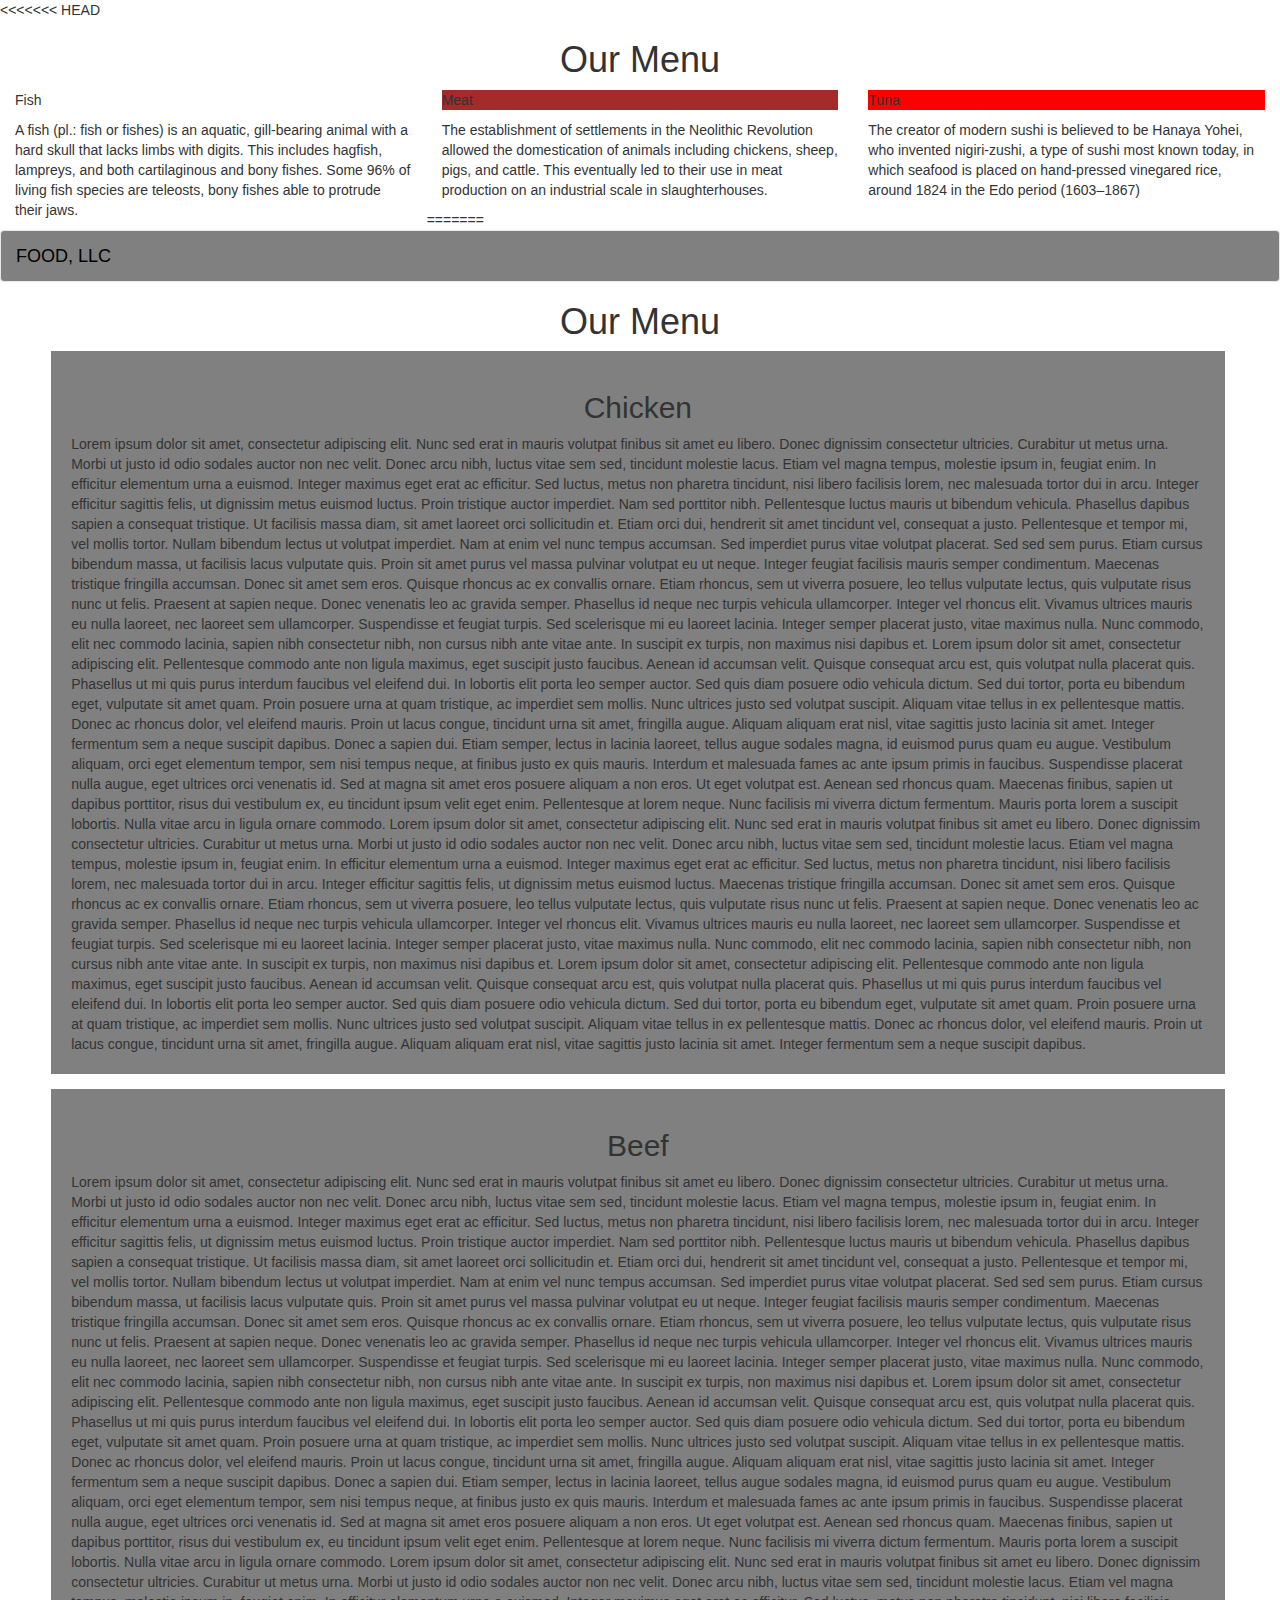
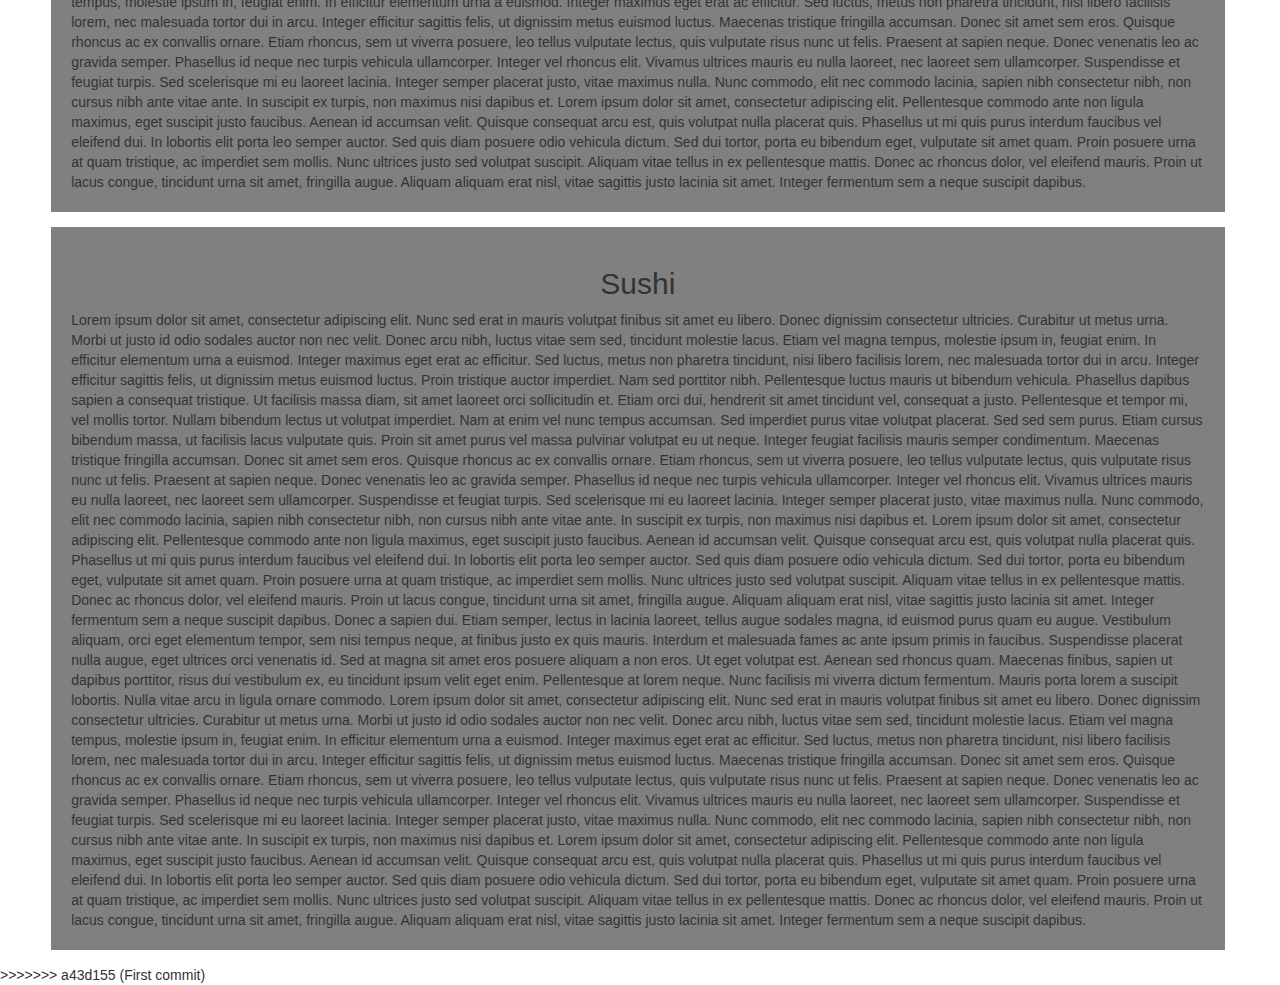
==== Assignment 2/index.html @ 9baac957 "hihi" ====
<<<<<<< HEAD
<!DOCTYPE html>
<html>
<head>
	<meta charset="utf-8">
	<meta name="viewport" content="width=device-width, initial-scale=1">
	<title>Assignment 2 - Coursera</title>
	<link rel='stylesheet' href="style.css">
</head>


<!------------------------------------>


<body>
	<h1>Our Menu</h1>

	<section class = "col-lg-4 col-md-6">
		<div>
			<p id="p1">Fish</p>
			<p id="p2">A fish (pl.: fish or fishes) is an aquatic, gill-bearing animal with a hard skull that lacks limbs with digits. This includes hagfish, lampreys, and both cartilaginous and bony fishes. Some 96% of living fish species are teleosts, bony fishes able to protrude their jaws. </p>
		</div>
	</section>

	<section class = "col-lg-4 col-md-6">
		<div>
			<p id="p1" style="background-color: brown;">Meat</p>
			<p id="p2">The establishment of settlements in the Neolithic Revolution allowed the domestication of animals including chickens, sheep, pigs, and cattle. This eventually led to their use in meat production on an industrial scale in slaughterhouses.</p>
		</div>
	</section>
	
	<section class = "col-lg-4 col-md-13">
		<div >
			<p id="p1" style="background-color: red;">Tuna</p>
			<p id="p2">The creator of modern sushi is believed to be Hanaya Yohei, who invented nigiri-zushi, a type of sushi most known today, in which seafood is placed on hand-pressed vinegared rice, around 1824 in the Edo period (1603–1867)</p>
		</div>
	</section>	
</body>


</html>
=======
<!doctype html>
<html lang="en">
  <head>
    <meta charset="utf-8">
    <meta http-equiv="X-UA-Compatible" content="IE=edge">
    <meta name="viewport" content="width=device-width, initial-scale=1">
    <title>Bootstrap Starter Page</title>
    <link rel="stylesheet" href="css/bootstrap.min.css">
    <link rel="stylesheet" href="css/styles.css">
  </head>
<body>


<nav class="navbar navbar-default" style="background-color: gray;">
  <div class="container-fluid">
    <div class="navbar-header">
      <button type="button" class="navbar-toggle collapsed" data-toggle="collapse" data-target="#bs-example-navbar-collapse-1" aria-expanded="false">
        <span class="sr-only">Toggle navigation</span>
        <span class="icon-bar"></span>
        <span class="icon-bar"></span>
        <span class="icon-bar"></span>
      </button>
      
      <a class="navbar-brand" href="#">
        <p style="color: black;">FOOD, LLC</p>
      </a>
    </div>

      <div class="collapse navbar-collapse" id="bs-example-navbar-collapse-1">
        <ul class="nav navbar-nav navbar-right">
          <li class="menu" hidden>Chicken</li>
          <li class="menu">Beef</li>
          <li class="menu">Sushit</li>
        </ul>
      </div>
  </div>
</nav>


<h1>Our Menu</h1>
  <div class="container-fluid" >
    <div class="row">
      <div class="col-md-11 col-sm-12" style="margin-left: 4%; margin-right:4%">
        <h2>Chicken</h2>
        Lorem ipsum dolor sit amet, consectetur adipiscing elit. Nunc sed erat in mauris volutpat finibus sit amet eu libero. Donec dignissim consectetur ultricies. Curabitur ut metus urna. Morbi ut justo id odio sodales auctor non nec velit. Donec arcu nibh, luctus vitae sem sed, tincidunt molestie lacus. Etiam vel magna tempus, molestie ipsum in, feugiat enim. In efficitur elementum urna a euismod. Integer maximus eget erat ac efficitur. Sed luctus, metus non pharetra tincidunt, nisi libero facilisis lorem, nec malesuada tortor dui in arcu. Integer efficitur sagittis felis, ut dignissim metus euismod luctus.

        Proin tristique auctor imperdiet. Nam sed porttitor nibh. Pellentesque luctus mauris ut bibendum vehicula. Phasellus dapibus sapien a consequat tristique. Ut facilisis massa diam, sit amet laoreet orci sollicitudin et. Etiam orci dui, hendrerit sit amet tincidunt vel, consequat a justo. Pellentesque et tempor mi, vel mollis tortor. Nullam bibendum lectus ut volutpat imperdiet. Nam at enim vel nunc tempus accumsan. Sed imperdiet purus vitae volutpat placerat. Sed sed sem purus. Etiam cursus bibendum massa, ut facilisis lacus vulputate quis. Proin sit amet purus vel massa pulvinar volutpat eu ut neque. Integer feugiat facilisis mauris semper condimentum.

        Maecenas tristique fringilla accumsan. Donec sit amet sem eros. Quisque rhoncus ac ex convallis ornare. Etiam rhoncus, sem ut viverra posuere, leo tellus vulputate lectus, quis vulputate risus nunc ut felis. Praesent at sapien neque. Donec venenatis leo ac gravida semper. Phasellus id neque nec turpis vehicula ullamcorper. Integer vel rhoncus elit. Vivamus ultrices mauris eu nulla laoreet, nec laoreet sem ullamcorper. Suspendisse et feugiat turpis. Sed scelerisque mi eu laoreet lacinia. Integer semper placerat justo, vitae maximus nulla. Nunc commodo, elit nec commodo lacinia, sapien nibh consectetur nibh, non cursus nibh ante vitae ante.

        In suscipit ex turpis, non maximus nisi dapibus et. Lorem ipsum dolor sit amet, consectetur adipiscing elit. Pellentesque commodo ante non ligula maximus, eget suscipit justo faucibus. Aenean id accumsan velit. Quisque consequat arcu est, quis volutpat nulla placerat quis. Phasellus ut mi quis purus interdum faucibus vel eleifend dui. In lobortis elit porta leo semper auctor. Sed quis diam posuere odio vehicula dictum. Sed dui tortor, porta eu bibendum eget, vulputate sit amet quam. Proin posuere urna at quam tristique, ac imperdiet sem mollis. Nunc ultrices justo sed volutpat suscipit. Aliquam vitae tellus in ex pellentesque mattis. Donec ac rhoncus dolor, vel eleifend mauris. Proin ut lacus congue, tincidunt urna sit amet, fringilla augue. Aliquam aliquam erat nisl, vitae sagittis justo lacinia sit amet. Integer fermentum sem a neque suscipit dapibus.

        Donec a sapien dui. Etiam semper, lectus in lacinia laoreet, tellus augue sodales magna, id euismod purus quam eu augue. Vestibulum aliquam, orci eget elementum tempor, sem nisi tempus neque, at finibus justo ex quis mauris. Interdum et malesuada fames ac ante ipsum primis in faucibus. Suspendisse placerat nulla augue, eget ultrices orci venenatis id. Sed at magna sit amet eros posuere aliquam a non eros. Ut eget volutpat est. Aenean sed rhoncus quam. Maecenas finibus, sapien ut dapibus porttitor, risus dui vestibulum ex, eu tincidunt ipsum velit eget enim. Pellentesque at lorem neque. Nunc facilisis mi viverra dictum fermentum. Mauris porta lorem a suscipit lobortis. Nulla vitae arcu in ligula ornare commodo.

        Lorem ipsum dolor sit amet, consectetur adipiscing elit. Nunc sed erat in mauris volutpat finibus sit amet eu libero. Donec dignissim consectetur ultricies. Curabitur ut metus urna. Morbi ut justo id odio sodales auctor non nec velit. Donec arcu nibh, luctus vitae sem sed, tincidunt molestie lacus. Etiam vel magna tempus, molestie ipsum in, feugiat enim. In efficitur elementum urna a euismod. Integer maximus eget erat ac efficitur. Sed luctus, metus non pharetra tincidunt, nisi libero facilisis lorem, nec malesuada tortor dui in arcu. Integer efficitur sagittis felis, ut dignissim metus euismod luctus.

        Maecenas tristique fringilla accumsan. Donec sit amet sem eros. Quisque rhoncus ac ex convallis ornare. Etiam rhoncus, sem ut viverra posuere, leo tellus vulputate lectus, quis vulputate risus nunc ut felis. Praesent at sapien neque. Donec venenatis leo ac gravida semper. Phasellus id neque nec turpis vehicula ullamcorper. Integer vel rhoncus elit. Vivamus ultrices mauris eu nulla laoreet, nec laoreet sem ullamcorper. Suspendisse et feugiat turpis. Sed scelerisque mi eu laoreet lacinia. Integer semper placerat justo, vitae maximus nulla. Nunc commodo, elit nec commodo lacinia, sapien nibh consectetur nibh, non cursus nibh ante vitae ante.

        In suscipit ex turpis, non maximus nisi dapibus et. Lorem ipsum dolor sit amet, consectetur adipiscing elit. Pellentesque commodo ante non ligula maximus, eget suscipit justo faucibus. Aenean id accumsan velit. Quisque consequat arcu est, quis volutpat nulla placerat quis. Phasellus ut mi quis purus interdum faucibus vel eleifend dui. In lobortis elit porta leo semper auctor. Sed quis diam posuere odio vehicula dictum. Sed dui tortor, porta eu bibendum eget, vulputate sit amet quam. Proin posuere urna at quam tristique, ac imperdiet sem mollis. Nunc ultrices justo sed volutpat suscipit. Aliquam vitae tellus in ex pellentesque mattis. Donec ac rhoncus dolor, vel eleifend mauris. Proin ut lacus congue, tincidunt urna sit amet, fringilla augue. Aliquam aliquam erat nisl, vitae sagittis justo lacinia sit amet. Integer fermentum sem a neque suscipit dapibus.


      </div>
      
    </div>
    <div class="row">
      <div class="col-md-11 col-sm-12" style="margin-left: 4%; margin-right:4%">
        <h2>Beef</h2>
        Lorem ipsum dolor sit amet, consectetur adipiscing elit. Nunc sed erat in mauris volutpat finibus sit amet eu libero. Donec dignissim consectetur ultricies. Curabitur ut metus urna. Morbi ut justo id odio sodales auctor non nec velit. Donec arcu nibh, luctus vitae sem sed, tincidunt molestie lacus. Etiam vel magna tempus, molestie ipsum in, feugiat enim. In efficitur elementum urna a euismod. Integer maximus eget erat ac efficitur. Sed luctus, metus non pharetra tincidunt, nisi libero facilisis lorem, nec malesuada tortor dui in arcu. Integer efficitur sagittis felis, ut dignissim metus euismod luctus.

        Proin tristique auctor imperdiet. Nam sed porttitor nibh. Pellentesque luctus mauris ut bibendum vehicula. Phasellus dapibus sapien a consequat tristique. Ut facilisis massa diam, sit amet laoreet orci sollicitudin et. Etiam orci dui, hendrerit sit amet tincidunt vel, consequat a justo. Pellentesque et tempor mi, vel mollis tortor. Nullam bibendum lectus ut volutpat imperdiet. Nam at enim vel nunc tempus accumsan. Sed imperdiet purus vitae volutpat placerat. Sed sed sem purus. Etiam cursus bibendum massa, ut facilisis lacus vulputate quis. Proin sit amet purus vel massa pulvinar volutpat eu ut neque. Integer feugiat facilisis mauris semper condimentum.

        Maecenas tristique fringilla accumsan. Donec sit amet sem eros. Quisque rhoncus ac ex convallis ornare. Etiam rhoncus, sem ut viverra posuere, leo tellus vulputate lectus, quis vulputate risus nunc ut felis. Praesent at sapien neque. Donec venenatis leo ac gravida semper. Phasellus id neque nec turpis vehicula ullamcorper. Integer vel rhoncus elit. Vivamus ultrices mauris eu nulla laoreet, nec laoreet sem ullamcorper. Suspendisse et feugiat turpis. Sed scelerisque mi eu laoreet lacinia. Integer semper placerat justo, vitae maximus nulla. Nunc commodo, elit nec commodo lacinia, sapien nibh consectetur nibh, non cursus nibh ante vitae ante.

        In suscipit ex turpis, non maximus nisi dapibus et. Lorem ipsum dolor sit amet, consectetur adipiscing elit. Pellentesque commodo ante non ligula maximus, eget suscipit justo faucibus. Aenean id accumsan velit. Quisque consequat arcu est, quis volutpat nulla placerat quis. Phasellus ut mi quis purus interdum faucibus vel eleifend dui. In lobortis elit porta leo semper auctor. Sed quis diam posuere odio vehicula dictum. Sed dui tortor, porta eu bibendum eget, vulputate sit amet quam. Proin posuere urna at quam tristique, ac imperdiet sem mollis. Nunc ultrices justo sed volutpat suscipit. Aliquam vitae tellus in ex pellentesque mattis. Donec ac rhoncus dolor, vel eleifend mauris. Proin ut lacus congue, tincidunt urna sit amet, fringilla augue. Aliquam aliquam erat nisl, vitae sagittis justo lacinia sit amet. Integer fermentum sem a neque suscipit dapibus.

        Donec a sapien dui. Etiam semper, lectus in lacinia laoreet, tellus augue sodales magna, id euismod purus quam eu augue. Vestibulum aliquam, orci eget elementum tempor, sem nisi tempus neque, at finibus justo ex quis mauris. Interdum et malesuada fames ac ante ipsum primis in faucibus. Suspendisse placerat nulla augue, eget ultrices orci venenatis id. Sed at magna sit amet eros posuere aliquam a non eros. Ut eget volutpat est. Aenean sed rhoncus quam. Maecenas finibus, sapien ut dapibus porttitor, risus dui vestibulum ex, eu tincidunt ipsum velit eget enim. Pellentesque at lorem neque. Nunc facilisis mi viverra dictum fermentum. Mauris porta lorem a suscipit lobortis. Nulla vitae arcu in ligula ornare commodo.

        Lorem ipsum dolor sit amet, consectetur adipiscing elit. Nunc sed erat in mauris volutpat finibus sit amet eu libero. Donec dignissim consectetur ultricies. Curabitur ut metus urna. Morbi ut justo id odio sodales auctor non nec velit. Donec arcu nibh, luctus vitae sem sed, tincidunt molestie lacus. Etiam vel magna tempus, molestie ipsum in, feugiat enim. In efficitur elementum urna a euismod. Integer maximus eget erat ac efficitur. Sed luctus, metus non pharetra tincidunt, nisi libero facilisis lorem, nec malesuada tortor dui in arcu. Integer efficitur sagittis felis, ut dignissim metus euismod luctus.

        Maecenas tristique fringilla accumsan. Donec sit amet sem eros. Quisque rhoncus ac ex convallis ornare. Etiam rhoncus, sem ut viverra posuere, leo tellus vulputate lectus, quis vulputate risus nunc ut felis. Praesent at sapien neque. Donec venenatis leo ac gravida semper. Phasellus id neque nec turpis vehicula ullamcorper. Integer vel rhoncus elit. Vivamus ultrices mauris eu nulla laoreet, nec laoreet sem ullamcorper. Suspendisse et feugiat turpis. Sed scelerisque mi eu laoreet lacinia. Integer semper placerat justo, vitae maximus nulla. Nunc commodo, elit nec commodo lacinia, sapien nibh consectetur nibh, non cursus nibh ante vitae ante.

        In suscipit ex turpis, non maximus nisi dapibus et. Lorem ipsum dolor sit amet, consectetur adipiscing elit. Pellentesque commodo ante non ligula maximus, eget suscipit justo faucibus. Aenean id accumsan velit. Quisque consequat arcu est, quis volutpat nulla placerat quis. Phasellus ut mi quis purus interdum faucibus vel eleifend dui. In lobortis elit porta leo semper auctor. Sed quis diam posuere odio vehicula dictum. Sed dui tortor, porta eu bibendum eget, vulputate sit amet quam. Proin posuere urna at quam tristique, ac imperdiet sem mollis. Nunc ultrices justo sed volutpat suscipit. Aliquam vitae tellus in ex pellentesque mattis. Donec ac rhoncus dolor, vel eleifend mauris. Proin ut lacus congue, tincidunt urna sit amet, fringilla augue. Aliquam aliquam erat nisl, vitae sagittis justo lacinia sit amet. Integer fermentum sem a neque suscipit dapibus.


      </div>
      
    </div>
    <div class="row">
      <div class="col-md-11 col-sm-12" style="margin-left: 4%; margin-right:4%">
        <h2>Sushi</h2>
        Lorem ipsum dolor sit amet, consectetur adipiscing elit. Nunc sed erat in mauris volutpat finibus sit amet eu libero. Donec dignissim consectetur ultricies. Curabitur ut metus urna. Morbi ut justo id odio sodales auctor non nec velit. Donec arcu nibh, luctus vitae sem sed, tincidunt molestie lacus. Etiam vel magna tempus, molestie ipsum in, feugiat enim. In efficitur elementum urna a euismod. Integer maximus eget erat ac efficitur. Sed luctus, metus non pharetra tincidunt, nisi libero facilisis lorem, nec malesuada tortor dui in arcu. Integer efficitur sagittis felis, ut dignissim metus euismod luctus.

        Proin tristique auctor imperdiet. Nam sed porttitor nibh. Pellentesque luctus mauris ut bibendum vehicula. Phasellus dapibus sapien a consequat tristique. Ut facilisis massa diam, sit amet laoreet orci sollicitudin et. Etiam orci dui, hendrerit sit amet tincidunt vel, consequat a justo. Pellentesque et tempor mi, vel mollis tortor. Nullam bibendum lectus ut volutpat imperdiet. Nam at enim vel nunc tempus accumsan. Sed imperdiet purus vitae volutpat placerat. Sed sed sem purus. Etiam cursus bibendum massa, ut facilisis lacus vulputate quis. Proin sit amet purus vel massa pulvinar volutpat eu ut neque. Integer feugiat facilisis mauris semper condimentum.

        Maecenas tristique fringilla accumsan. Donec sit amet sem eros. Quisque rhoncus ac ex convallis ornare. Etiam rhoncus, sem ut viverra posuere, leo tellus vulputate lectus, quis vulputate risus nunc ut felis. Praesent at sapien neque. Donec venenatis leo ac gravida semper. Phasellus id neque nec turpis vehicula ullamcorper. Integer vel rhoncus elit. Vivamus ultrices mauris eu nulla laoreet, nec laoreet sem ullamcorper. Suspendisse et feugiat turpis. Sed scelerisque mi eu laoreet lacinia. Integer semper placerat justo, vitae maximus nulla. Nunc commodo, elit nec commodo lacinia, sapien nibh consectetur nibh, non cursus nibh ante vitae ante.

        In suscipit ex turpis, non maximus nisi dapibus et. Lorem ipsum dolor sit amet, consectetur adipiscing elit. Pellentesque commodo ante non ligula maximus, eget suscipit justo faucibus. Aenean id accumsan velit. Quisque consequat arcu est, quis volutpat nulla placerat quis. Phasellus ut mi quis purus interdum faucibus vel eleifend dui. In lobortis elit porta leo semper auctor. Sed quis diam posuere odio vehicula dictum. Sed dui tortor, porta eu bibendum eget, vulputate sit amet quam. Proin posuere urna at quam tristique, ac imperdiet sem mollis. Nunc ultrices justo sed volutpat suscipit. Aliquam vitae tellus in ex pellentesque mattis. Donec ac rhoncus dolor, vel eleifend mauris. Proin ut lacus congue, tincidunt urna sit amet, fringilla augue. Aliquam aliquam erat nisl, vitae sagittis justo lacinia sit amet. Integer fermentum sem a neque suscipit dapibus.

        Donec a sapien dui. Etiam semper, lectus in lacinia laoreet, tellus augue sodales magna, id euismod purus quam eu augue. Vestibulum aliquam, orci eget elementum tempor, sem nisi tempus neque, at finibus justo ex quis mauris. Interdum et malesuada fames ac ante ipsum primis in faucibus. Suspendisse placerat nulla augue, eget ultrices orci venenatis id. Sed at magna sit amet eros posuere aliquam a non eros. Ut eget volutpat est. Aenean sed rhoncus quam. Maecenas finibus, sapien ut dapibus porttitor, risus dui vestibulum ex, eu tincidunt ipsum velit eget enim. Pellentesque at lorem neque. Nunc facilisis mi viverra dictum fermentum. Mauris porta lorem a suscipit lobortis. Nulla vitae arcu in ligula ornare commodo.

        Lorem ipsum dolor sit amet, consectetur adipiscing elit. Nunc sed erat in mauris volutpat finibus sit amet eu libero. Donec dignissim consectetur ultricies. Curabitur ut metus urna. Morbi ut justo id odio sodales auctor non nec velit. Donec arcu nibh, luctus vitae sem sed, tincidunt molestie lacus. Etiam vel magna tempus, molestie ipsum in, feugiat enim. In efficitur elementum urna a euismod. Integer maximus eget erat ac efficitur. Sed luctus, metus non pharetra tincidunt, nisi libero facilisis lorem, nec malesuada tortor dui in arcu. Integer efficitur sagittis felis, ut dignissim metus euismod luctus.

        Maecenas tristique fringilla accumsan. Donec sit amet sem eros. Quisque rhoncus ac ex convallis ornare. Etiam rhoncus, sem ut viverra posuere, leo tellus vulputate lectus, quis vulputate risus nunc ut felis. Praesent at sapien neque. Donec venenatis leo ac gravida semper. Phasellus id neque nec turpis vehicula ullamcorper. Integer vel rhoncus elit. Vivamus ultrices mauris eu nulla laoreet, nec laoreet sem ullamcorper. Suspendisse et feugiat turpis. Sed scelerisque mi eu laoreet lacinia. Integer semper placerat justo, vitae maximus nulla. Nunc commodo, elit nec commodo lacinia, sapien nibh consectetur nibh, non cursus nibh ante vitae ante.

        In suscipit ex turpis, non maximus nisi dapibus et. Lorem ipsum dolor sit amet, consectetur adipiscing elit. Pellentesque commodo ante non ligula maximus, eget suscipit justo faucibus. Aenean id accumsan velit. Quisque consequat arcu est, quis volutpat nulla placerat quis. Phasellus ut mi quis purus interdum faucibus vel eleifend dui. In lobortis elit porta leo semper auctor. Sed quis diam posuere odio vehicula dictum. Sed dui tortor, porta eu bibendum eget, vulputate sit amet quam. Proin posuere urna at quam tristique, ac imperdiet sem mollis. Nunc ultrices justo sed volutpat suscipit. Aliquam vitae tellus in ex pellentesque mattis. Donec ac rhoncus dolor, vel eleifend mauris. Proin ut lacus congue, tincidunt urna sit amet, fringilla augue. Aliquam aliquam erat nisl, vitae sagittis justo lacinia sit amet. Integer fermentum sem a neque suscipit dapibus.


      </div>
      
    </div>
  </div>

  <!-- jQuery (Bootstrap JS plugins depend on it) -->
  <script src="js/jquery-1.11.3.min.js"></script>
  <script src="js/bootstrap.min.js"></script>
  <script src="js/script.js"></script>
</body>
</html>
>>>>>>> a43d155 (First commit)
---- Assignment 2/css/styles.css ----
.row {
  margin-bottom: 15px;
}
.row > div {
  margin-right: auto;
  border: 2px;
  background-color: gray;
  padding: 20px;
}

h1, h2
{
  text-align: center;
}

li.menu 
{
  text-align: center;
  font-size: 1.8em;
  background-color: white;
  margin: 10px;
  size: 10px;
}

@media only screen and (min-width: 769px)
{
  li.menu
  {
    display: none;
  }
}
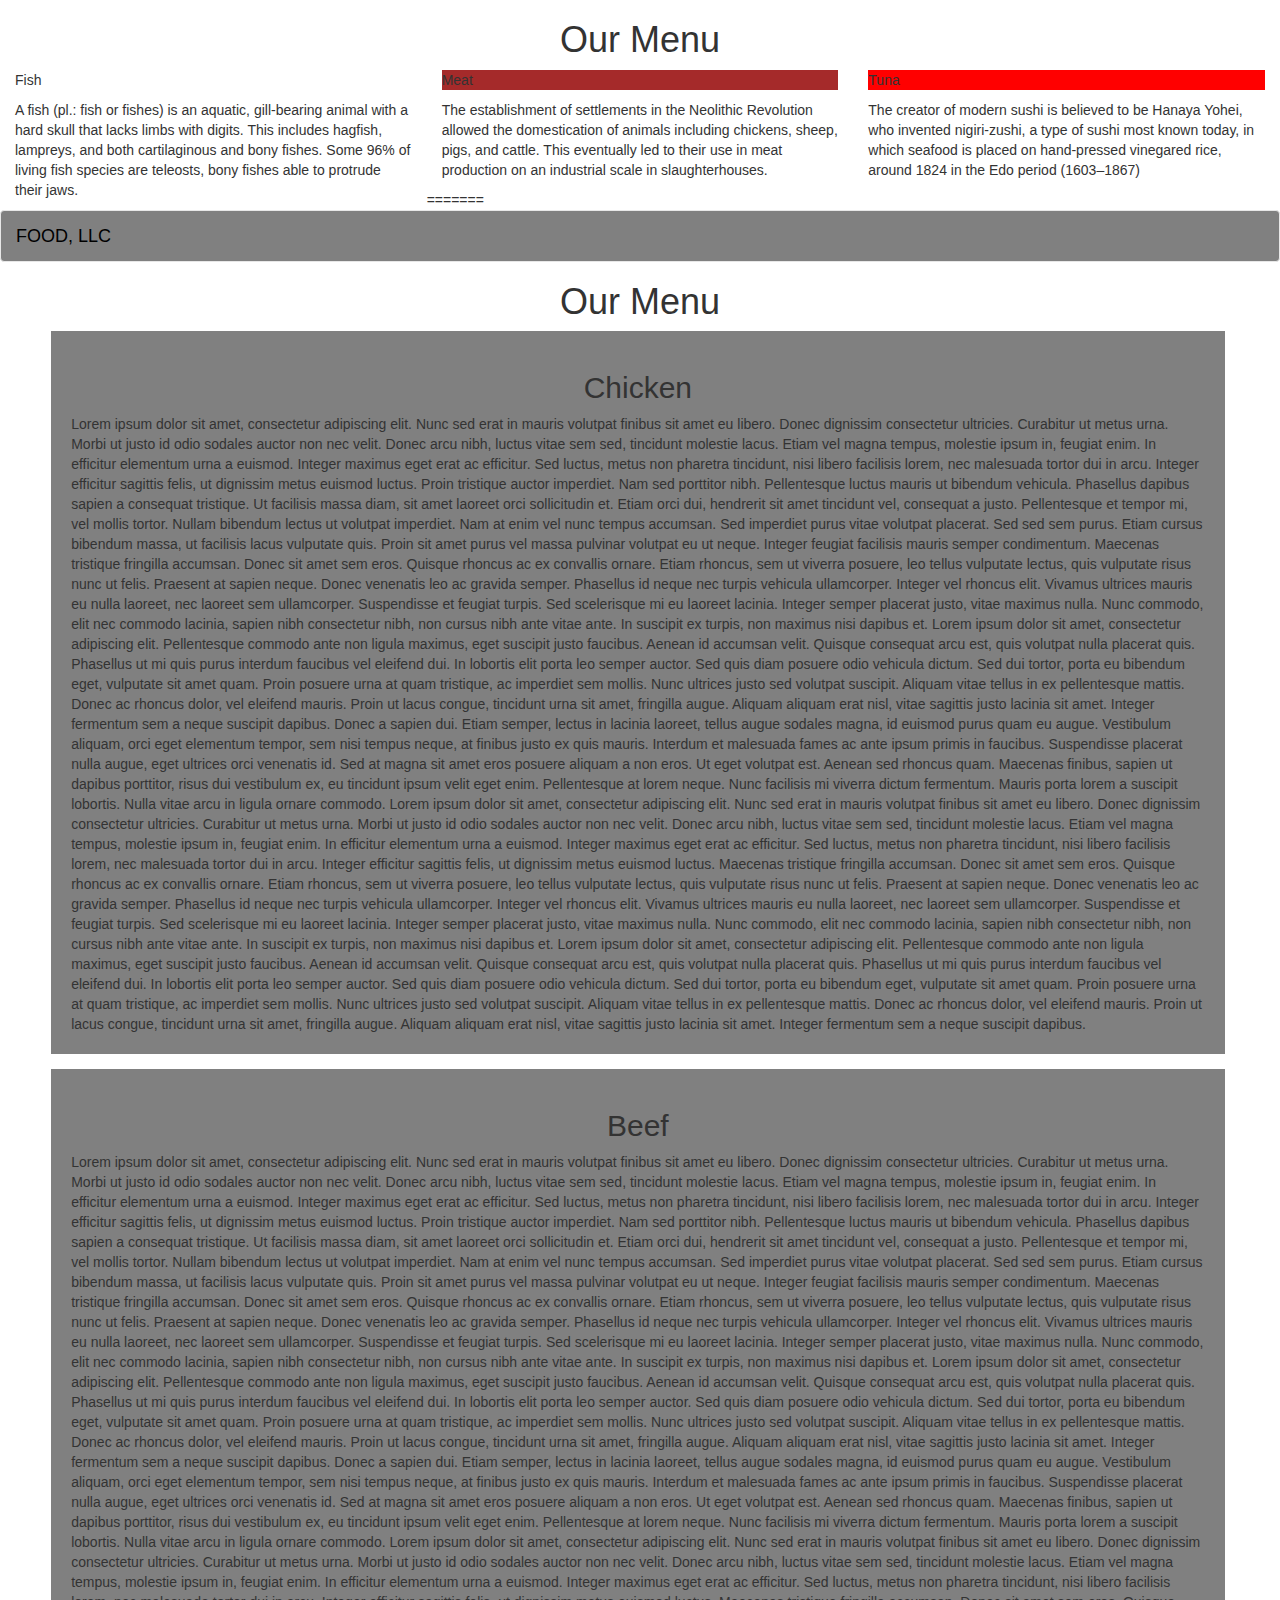
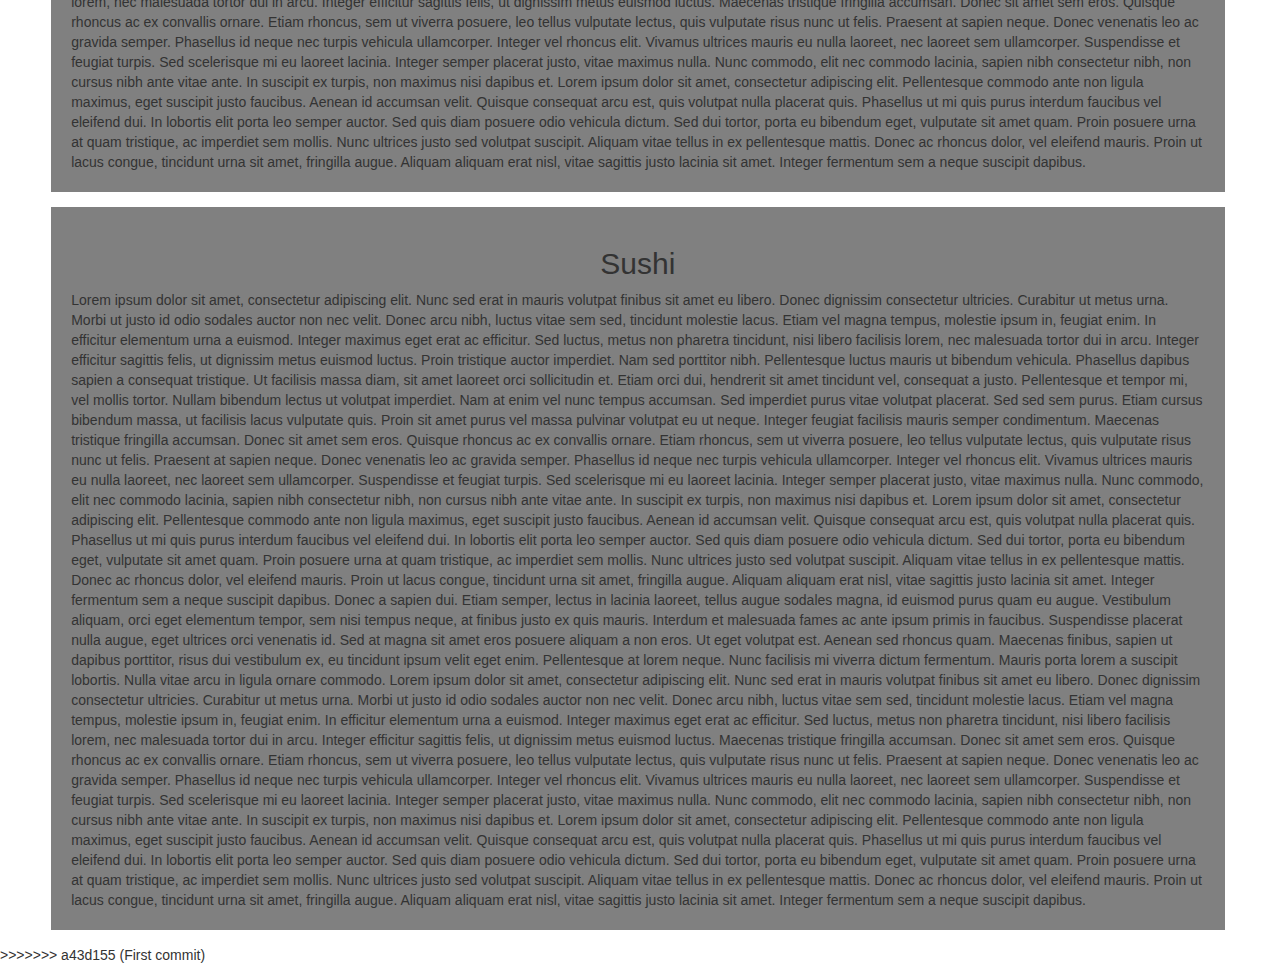
==== commit 25e2667e: "Fix" ====
--- a/Assignment 2/index.html
+++ b/Assignment 2/index.html
@@ -1,4 +1,4 @@
-<<<<<<< HEAD
+
 <!DOCTYPE html>
 <html>
 <head>
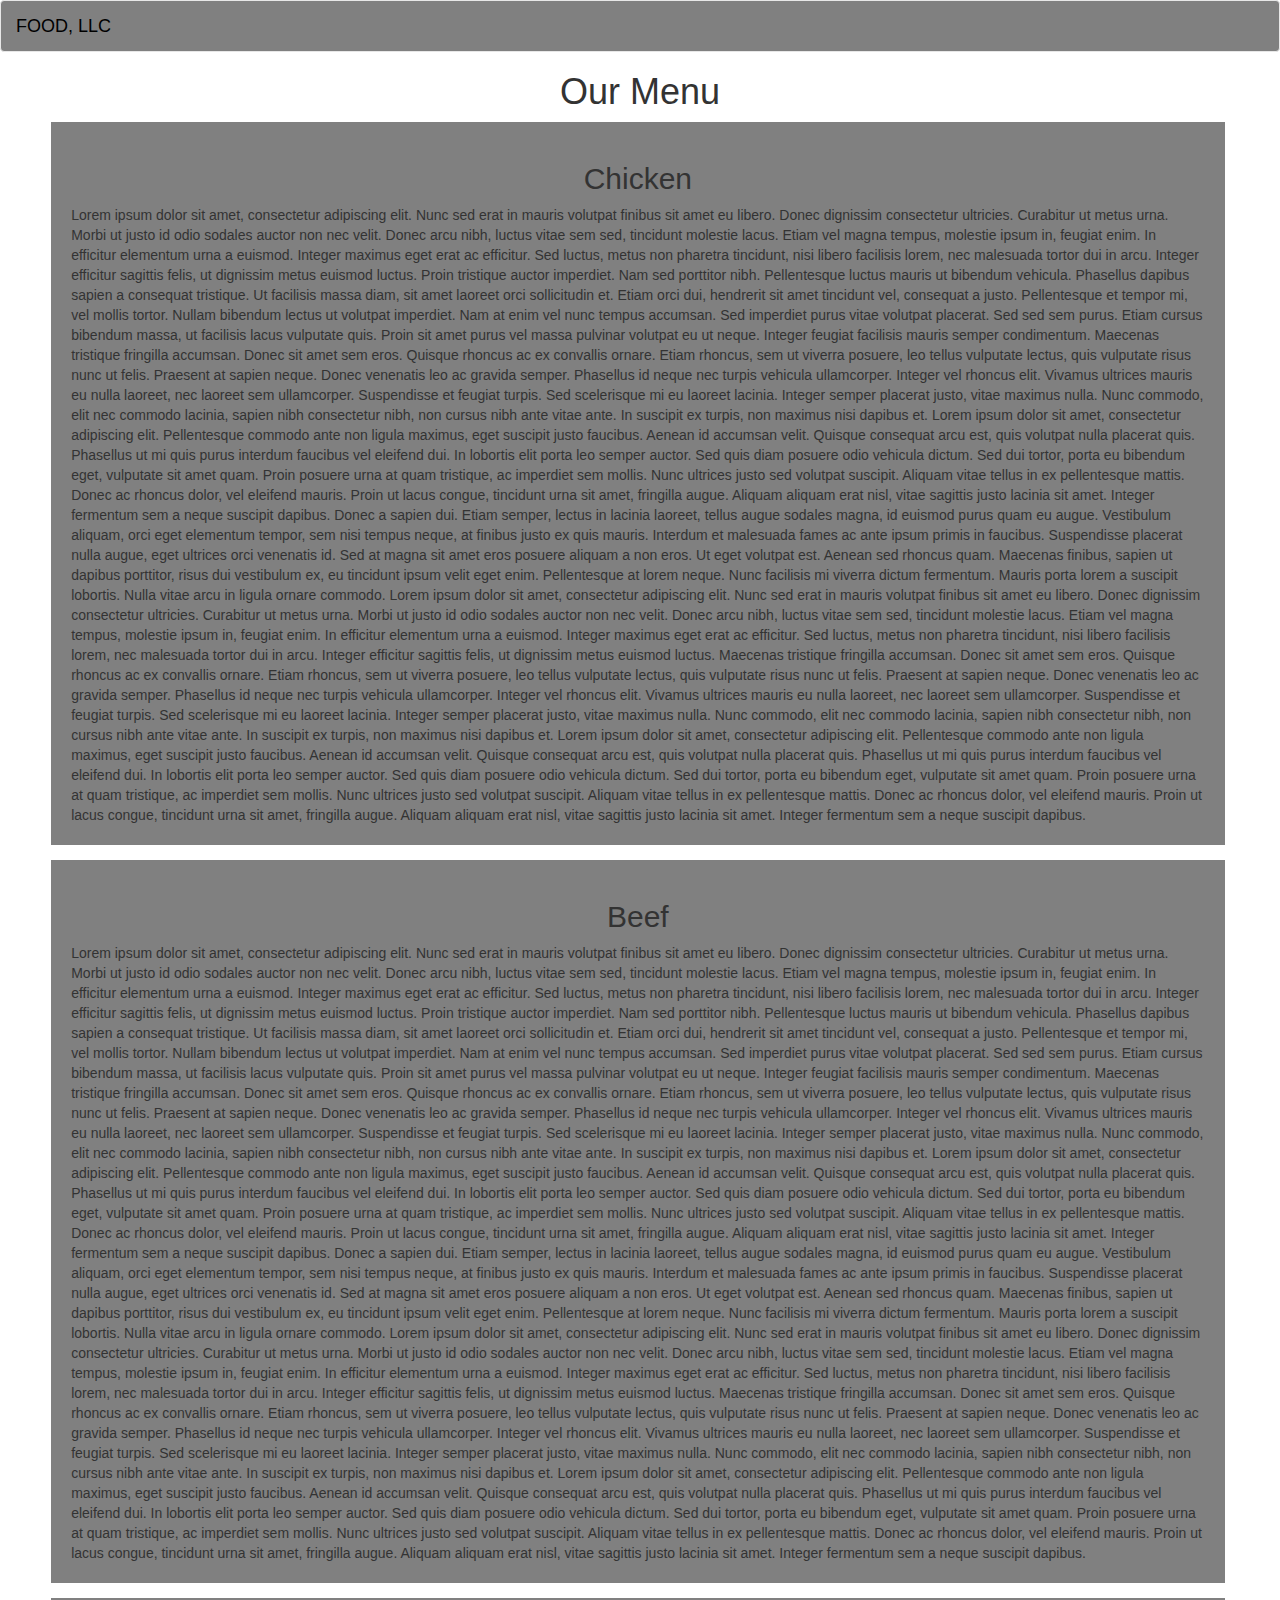
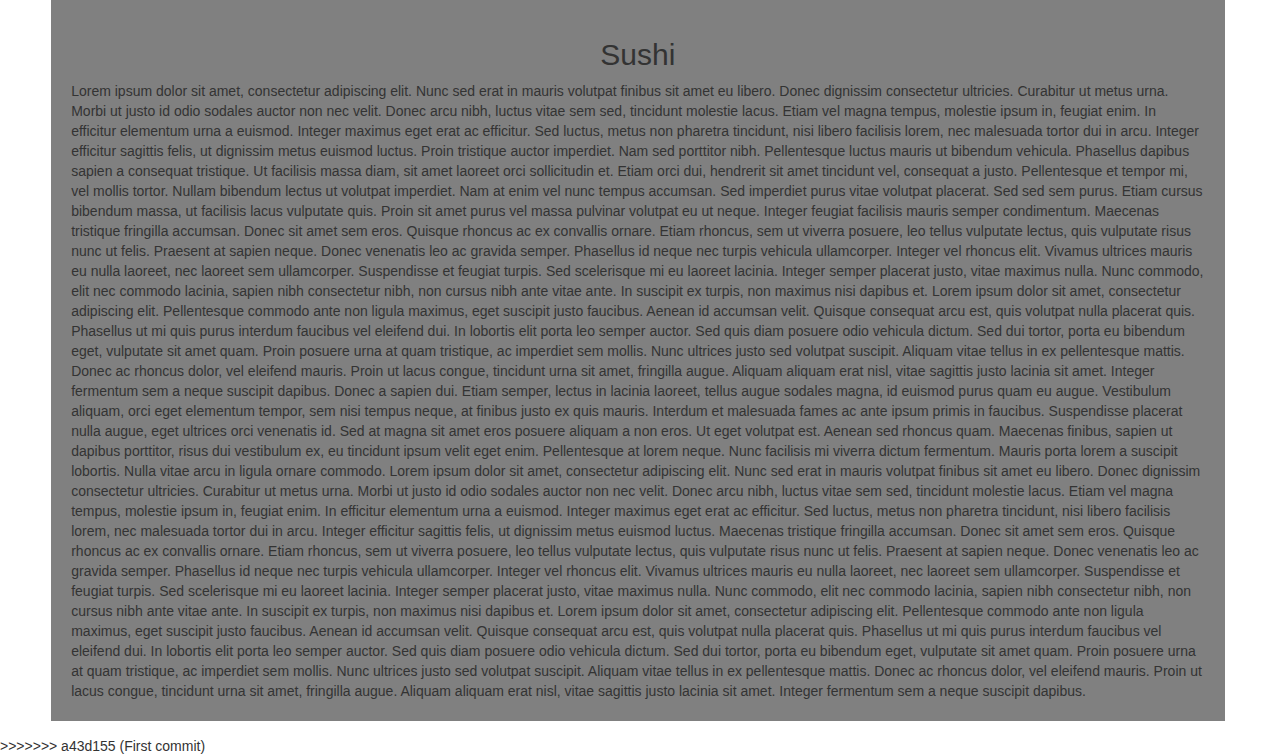
==== commit dfaaf274: "Fix" ====
--- a/Assignment 2/index.html
+++ b/Assignment 2/index.html
@@ -1,46 +1,5 @@
 
 <!DOCTYPE html>
-<html>
-<head>
-	<meta charset="utf-8">
-	<meta name="viewport" content="width=device-width, initial-scale=1">
-	<title>Assignment 2 - Coursera</title>
-	<link rel='stylesheet' href="style.css">
-</head>
-
-
-<!------------------------------------>
-
-
-<body>
-	<h1>Our Menu</h1>
-
-	<section class = "col-lg-4 col-md-6">
-		<div>
-			<p id="p1">Fish</p>
-			<p id="p2">A fish (pl.: fish or fishes) is an aquatic, gill-bearing animal with a hard skull that lacks limbs with digits. This includes hagfish, lampreys, and both cartilaginous and bony fishes. Some 96% of living fish species are teleosts, bony fishes able to protrude their jaws. </p>
-		</div>
-	</section>
-
-	<section class = "col-lg-4 col-md-6">
-		<div>
-			<p id="p1" style="background-color: brown;">Meat</p>
-			<p id="p2">The establishment of settlements in the Neolithic Revolution allowed the domestication of animals including chickens, sheep, pigs, and cattle. This eventually led to their use in meat production on an industrial scale in slaughterhouses.</p>
-		</div>
-	</section>
-	
-	<section class = "col-lg-4 col-md-13">
-		<div >
-			<p id="p1" style="background-color: red;">Tuna</p>
-			<p id="p2">The creator of modern sushi is believed to be Hanaya Yohei, who invented nigiri-zushi, a type of sushi most known today, in which seafood is placed on hand-pressed vinegared rice, around 1824 in the Edo period (1603–1867)</p>
-		</div>
-	</section>	
-</body>
-
-
-</html>
-=======
-<!doctype html>
 <html lang="en">
   <head>
     <meta charset="utf-8">
